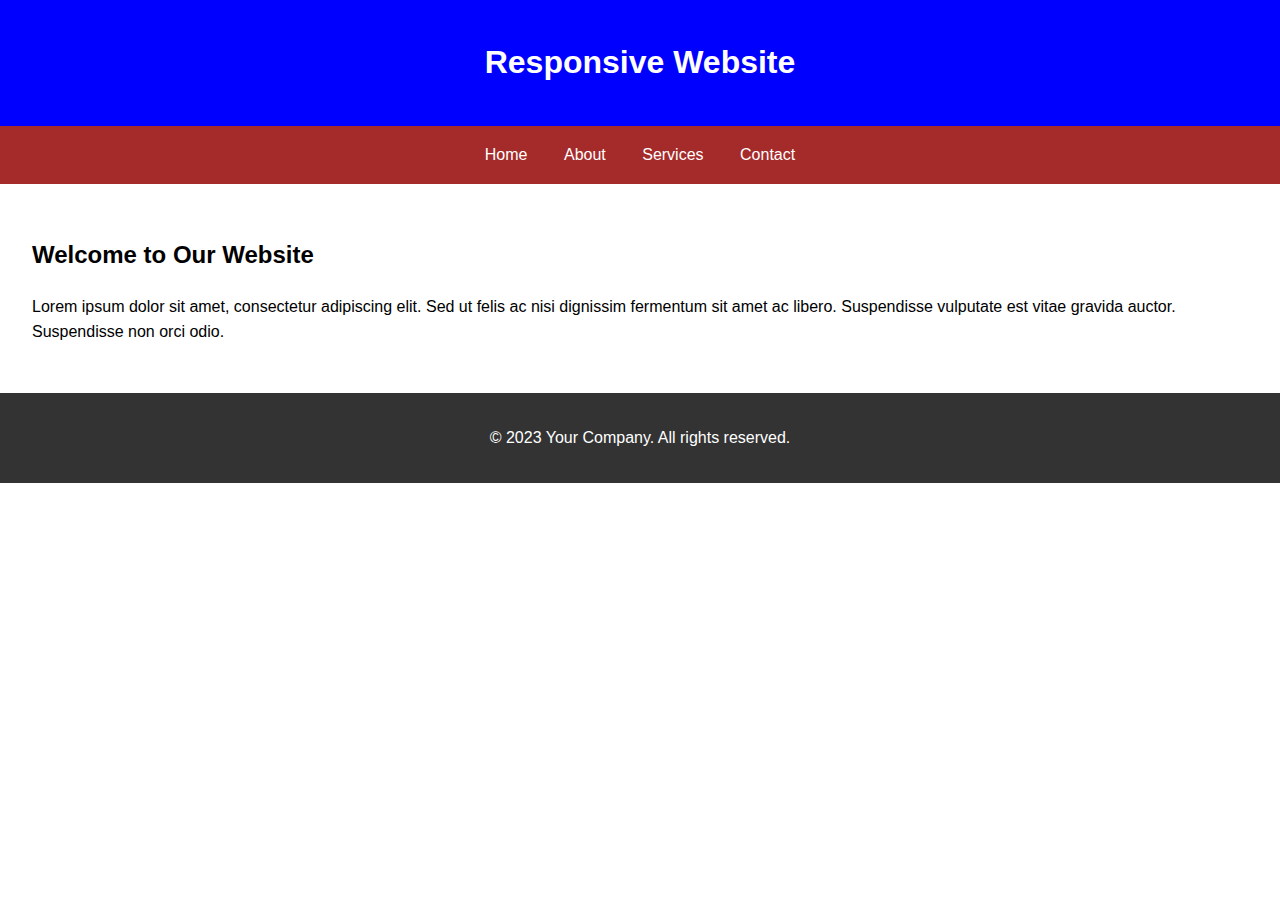
==== index.html @ fbc552a7 "responsive_Task_4" ====
<!DOCTYPE html>
<html lang="en">

<head>
  <meta charset="UTF-8">
  <meta name="viewport" content="width=device-width, initial-scale=1.0">
  <title>Responsive Website</title>
  <link rel="stylesheet" href="style.css">
</head>

<body>
  <header>
    <h1>Responsive Website</h1>
  </header>

  <nav>
    <ul>
      <li><a href="#">Home</a></li>
      <li><a href="#">About</a></li>
      <li><a href="#">Services</a></li>
      <li><a href="#">Contact</a></li>
    </ul>
  </nav>

  <main>
    <section>
      <h2>Welcome to Our Website</h2>
      <p>Lorem ipsum dolor sit amet, consectetur adipiscing elit. Sed ut felis ac nisi dignissim fermentum sit amet
        ac libero. Suspendisse vulputate est vitae gravida auctor. Suspendisse non orci odio.</p>
    </section>
  </main>

  <footer>
    <p>&copy; 2023 Your Company. All rights reserved.</p>
  </footer>
</body>

</html>
---- style.css ----
/* Basic styling */
body {
    font-family: Arial, sans-serif;
    line-height: 1.6;
    margin: 0;
    padding: 0;
  }
  
  header {
    background-color:blue;
    color: #fff;
    text-align: center;
    padding: 1rem;
  }
  
  nav {
    background-color:brown;
    color: #fff;
    text-align: center;
  }
  
  nav ul {
    list-style: none;
    margin: 0;
    padding: 0;
  }
  
  nav li {
    display: inline-block;
    padding: 1rem;
  }
  
  nav li a {
    color: #fff;
    text-decoration: none;
  }
  
  main {
    padding: 2rem;
  }
  
  footer {
    background-color: #333;
    color: #fff;
    text-align: center;
    padding: 1rem;
  }
  
  /* Media queries */
  @media (max-width: 600px) {
    nav li {
      display: block;
      padding: 0.5rem;
    }
  }
  
  @media (max-width: 400px) {
    header h1 {
      font-size: 24px;
    }
  }
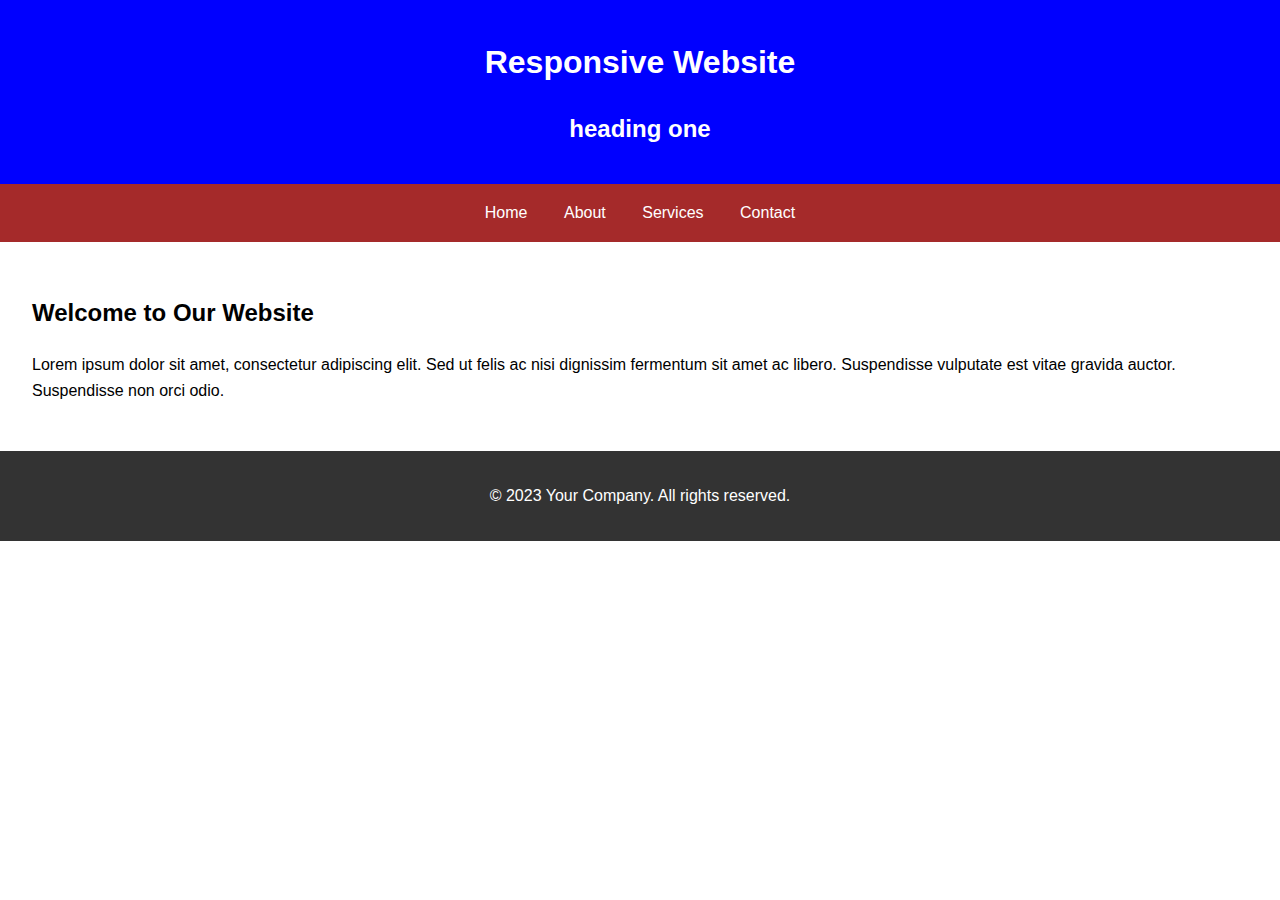
==== commit a5668ebf: "have done with h2" ====
--- a/index.html
+++ b/index.html
@@ -7,10 +7,11 @@
   <title>Responsive Website</title>
   <link rel="stylesheet" href="style.css">
 </head>
-
+ 
 <body>
   <header>
     <h1>Responsive Website</h1>
+    <h2>heading one</h2>
   </header>
 
   <nav>
